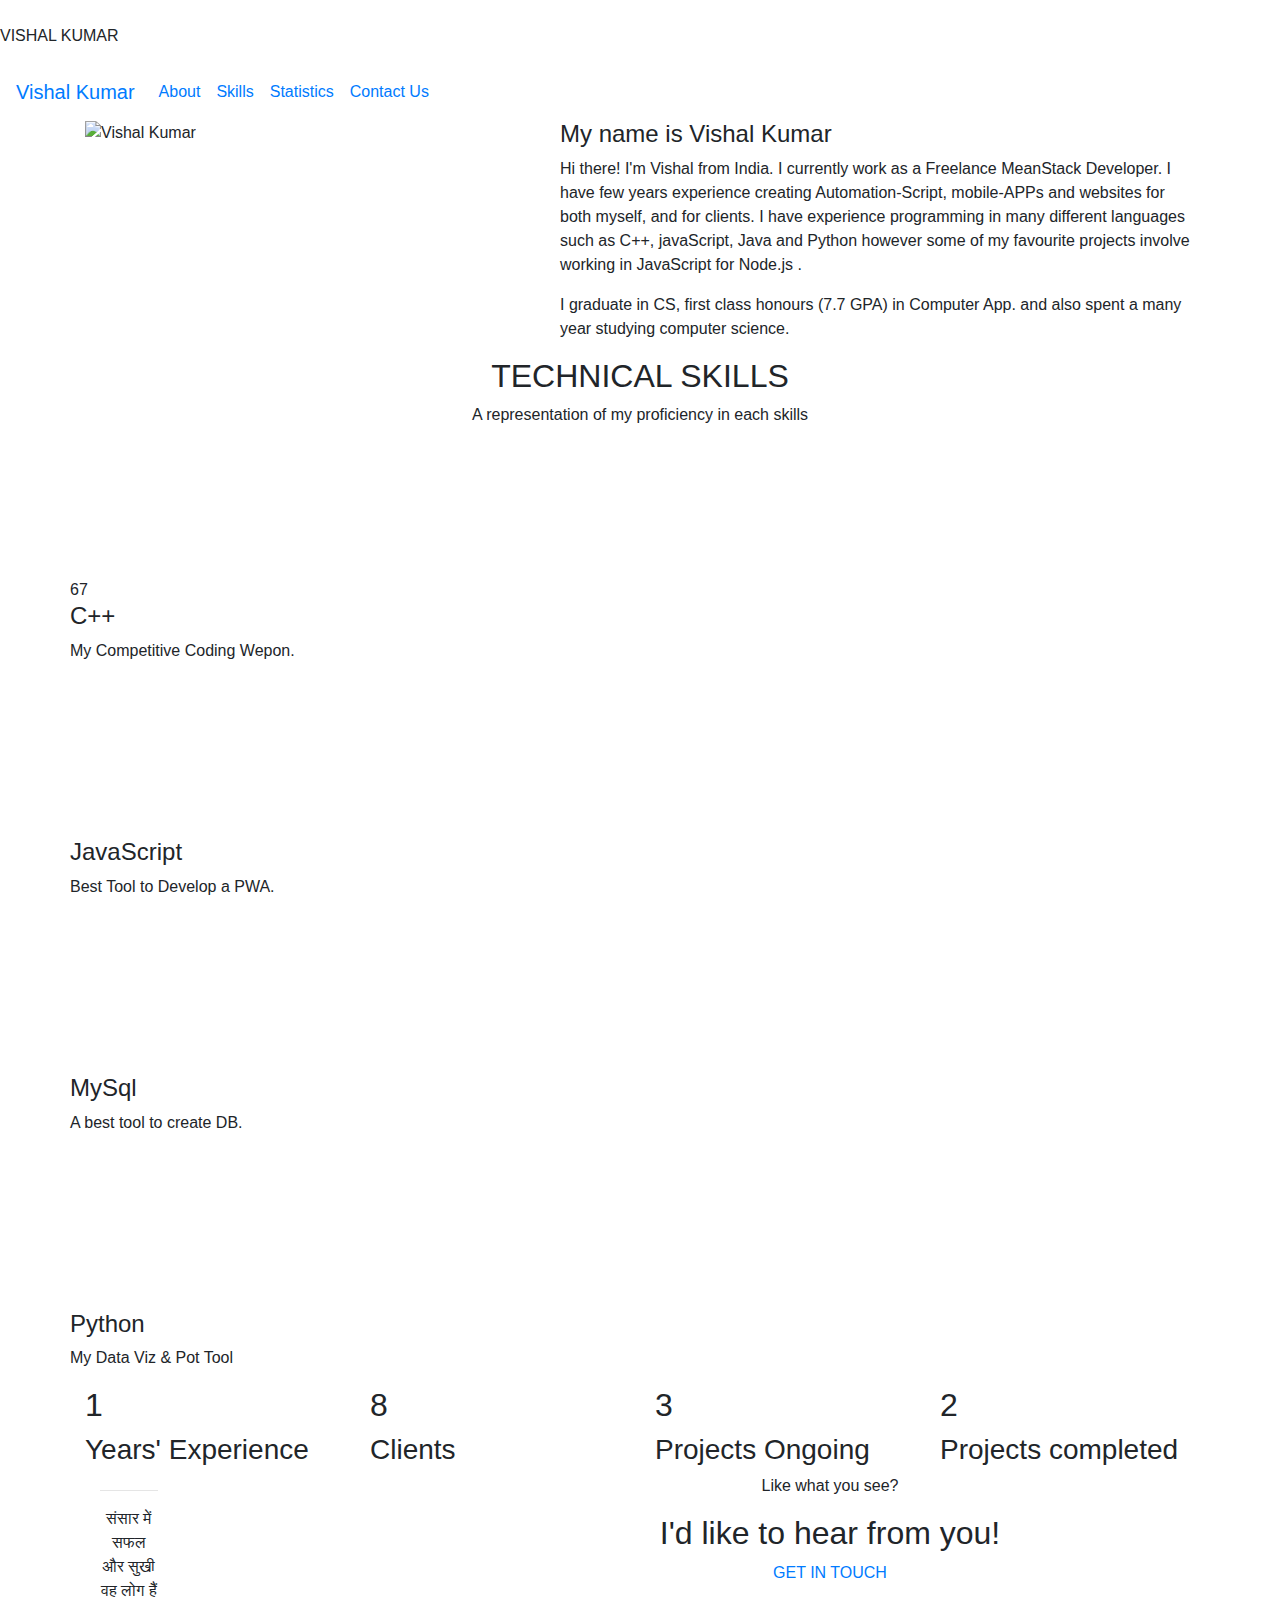
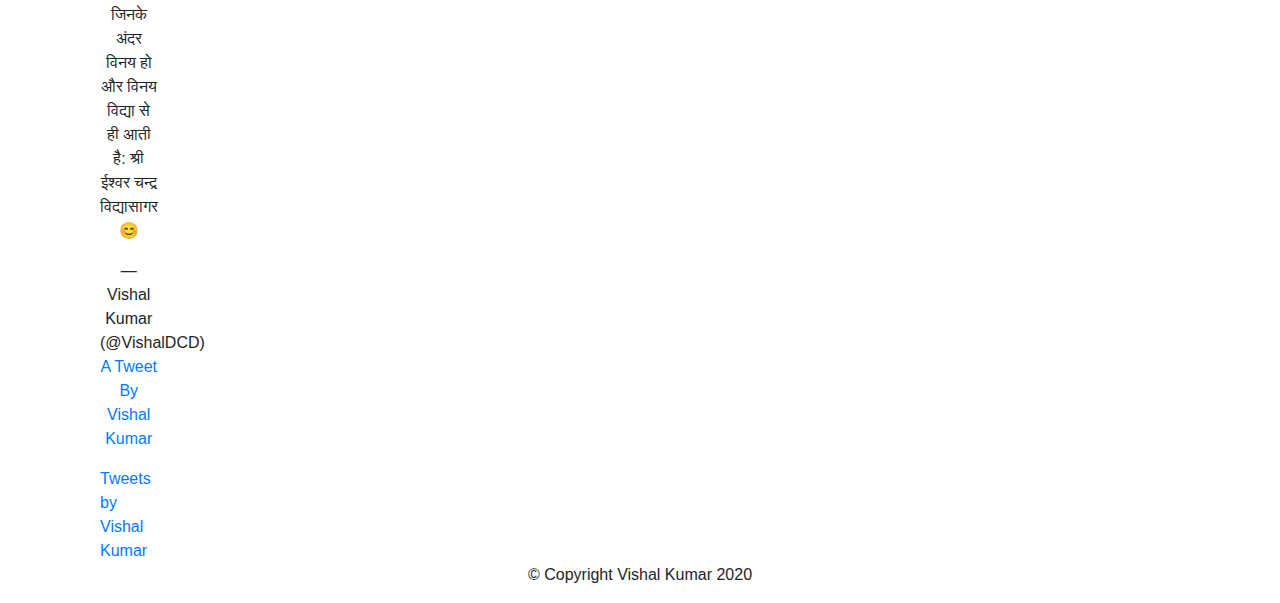
==== index.html @ 4528c331 "final" ====
<!DOCTYPE html>
<html>

<head>
	<title>How Vishal Kumar Can Increase Your Profit!</title>
	<meta name="viewport" content="width=device-width, initial-scale=1">

	<link href="icons/fav.png" rel="shortcut icon" type="image/png">

	<link rel="stylesheet" type="text/css" href="css/owl.carousel.min.css">
	<link href="css/all.min.css" rel="stylesheet">
	<link rel="stylesheet" type="text/css" href="css/superslides.css">
	<link rel="stylesheet" type="text/css" href="css/style.css">
	<link rel="stylesheet" href="https://stackpath.bootstrapcdn.com/bootstrap/4.4.1/css/bootstrap.min.css" integrity="sha384-Vkoo8x4CGsO3+Hhxv8T/Q5PaXtkKtu6ug5TOeNV6gBiFeWPGFN9MuhOf23Q9Ifjh"
	 crossorigin="anonymous">
	<link rel="stylesheet" type="text/css" href="css/style.css">
	<script src="https://ajax.googleapis.com/ajax/libs/jquery/3.4.1/jquery.min.js">

	</script>
	<meta name="google-site-verification" content="WDj7ejFOKZz7kZF9OXiN5RI51ISyXPaUN1xbs4c94IE" />



</head>

<body>

	<div class="loader">
		<div class="inner"></div>

	</div>


	<div id="slides">

		<div class="overlay"> </div>
		<div class="slides-container">
			<img src="img/img2.jpg" alt="">
			    <img src="img/img3.jpg" alt="">
			    <img src="img/img1.jpg" alt="">
		      </div>
   
               <div class="titleMessage">
	              <div class="heading">
		             <p class="main">VISHAL KUMAR</p>
		             <p class="sub typed"></p>
	                    </div>
	            </div>
     
                 <nav class="slides-navigation">
	              <a href="#" class="next"></a>
		          <a href="#" class="prev"></a>
		                                </nav>



                             
          </div>


          <!-- START Navigation Menu -->

		 	<nav id="navigation" class="navbar navbar-expand-lg">
	  <a class="navbar-brand" href="https://vishalbio.me/">Vishal Kumar</a>

	  <button class="navbar-toggler" type="button" data-toggle="collapse" data-target="#navbarNav" aria-controls="navbarNav" aria-expanded="false" aria-label="Toggle navigation">
	    <span class="navbar-toggler-icon"></span>
	  </button>

	  <div class="collapse navbar-collapse" id="navbarNav">
	    <ul class="navbar-nav">
	      <li class="nav-item active">
	        <a class="nav-link" href="#about">About <span class="sr-only">(current)</span></a>
	      </li>
	      <li class="nav-item">
	        <a class="nav-link" href="#Skills">Skills</a>
	      </li>
	      <li class="nav-item">
	        <a class="nav-link" href="#stats">Statistics</a>
	      </li>
	      <li class="nav-item">
	        <a class="nav-link" href="#contact">Contact Us</a>
	      </li>
	    </ul>
	  </div>

	</nav>

<!-- -------------END Navigation Menu -->
 
<!------------- END Slide Section -------->

<!--$$$$$$$$$$$$$$$$$$$$$$$$$$$$$$$$$$$$$$$$$$$$$$$$$$$$$$$ -->

<!------------- START About Section ---------->

<div id="about" class="about">

		<div class="container section">

			<div id="bioBox" class="row">

				<div class="col-md-5">
					<img class="aboutImage" src="img/about.jpg" alt="Vishal Kumar">
				</div>

				<div id="biosection" class="col-md-7">


					<h4 id="aboutheading">My name is Vishal Kumar</h4>

					<p id="aboutpara">Hi there! I'm Vishal from India. I currently work as a Freelance MeanStack Developer. I have few years experience creating Automation-Script, mobile-APPs and websites for both myself, and for clients. I have experience programming in many different languages such as C++, javaScript, Java and Python  however some of my favourite projects involve working in JavaScript for Node.js .</p>
					<p id="aboutpara1">I graduate in CS, first class honours (7.7 GPA) in Computer App. and also spent a many year studying computer science.</p>

				</div>

			</div>

		</div>
                            </div>

<!------------- END About Section ------->

<!--$$$$$$$$$$$$$$$$$$$$$$$$$$$$$$$$$$$$$$$$$$$$$$$$$$$$$$$ -->

 <!-------------- START Skill Section --------- -->
<div id="Skills" class="SkillsSection section">
    <div class="container">

       <div class="row">
           <div class="col-md-12 text-center">
           	<h2>TECHNICAL SKILLS</h2>
           	<p>A representation of my proficiency in each skills</p>

              </div>
            
            <div class="owl-carousel owl-theme">
				     <div class="skill">
				     	<span class="chart" data-percent="85">
				     		<span class="percent">67</span>
				     	<canvas height="152" width="152"></canvas>
				     	</span>
                    <h4>C++</h4>
                    <p>My Competitive Coding Wepon.</p>
             </div>
		     <div class="skill">
				     	<span class="chart" data-percent="67">
				     		<span class="percent"></span>
				     	<canvas height="152" width="152"></canvas>
				     	</span>
                    <h4>JavaScript</h4>
                    <p>Best Tool to Develop a PWA.</p>
             </div> 
             <div class="skill">
				     	<span class="chart" data-percent="73">
				     		<span class="percent"></span>
				     	<canvas height="152" width="152"></canvas>
				     	</span>
                    <h4>MySql</h4>
                    <p>A best tool to create DB.</p>
             </div> 
             <div class="skill">
				     	<span class="chart" data-percent="64">
				     		<span class="percent"></span>
				     	<canvas height="152" width="152"></canvas>
				     	</span>
                    <h4>Python</h4>
                    <p>My Data Viz & Pot Tool</p>
             </div>          
         

				     	
				     
                    	</div>
       
       </div>

	</div>
                            
</div>

<!-------------- END Skill Section ------ -->
<!-- $$$$$$$$$$$$$$$$$$$$$$$$$$$$$$$$$$$$$$$$$$$$$$$$$$$$$$$ -->
<!-------------- START Stats Section -------->

<div id="stats" class="statsSection section">
    <div class="container">

       <div class="row">

           <div class="col-md-3 col-sm-6">
           	<div class="squareItem">
           		<div class="squareInnercontainer">
		          <div class="squareIcon">
		           		<i class="fas fa-chalkboard-teacher"></i>
		           	</div>
		          <div class="squareContent">
		           			<h2 class="counter">1</h2>
		           			<h3>Years' Experience</h3>
		           		</div>		

           		   </div>

           	     </div>
               </div>


             <div class="col-md-3 col-sm-6">
           	<div class="squareItem">
           		<div class="squareInnercontainer">
		          <div class="squareIcon">
		           		<i class="fab fa-intercom"></i>
		           	</div>
		          <div class="squareContent">
		           			<h2 class="counter">8</h2>
		           			<h3>        </h3>
		           			<h3>          Clients</h3>
		           		</div>		

           		   </div>

           	     </div>
               </div>
               

                <div class="col-md-3 col-sm-6">
           	<div class="squareItem">
           		<div class="squareInnercontainer">
		          <div class="squareIcon">
		           		<i class="fab fa-dev"></i>
		           	</div>
		          <div class="squareContent">
		           			<h2 class="counter">3</h2>
		           			<h3>Projects Ongoing</h3>
		           		</div>		

           		   </div>

           	     </div>
               </div>


                <div class="col-md-3 col-sm-6">
           	<div class="squareItem">
           		<div class="squareInnercontainer">
		          <div class="squareIcon">
		           		<i class="fas fa-check-double"></i>
		           	</div>
		          <div class="squareContent">
		           			<h2 class="counter">2</h2>
		           			<h3>Projects completed</h3>
		           		</div>		

           		   </div>

           	     </div>
               </div>   
            
       
       </div>

	  </div>
    
    </div>                            
<!------------ END stats Section ------>

 <div class="container section">
 	<div  id="contactInner" class="row">

 	
 	   <div  class="col-md-4" >

 	   	  <div class="col-md-3 text-center">
		 	   	<h1 id="tweetHead" >      <a href="https://twitter.com/vishal_Indev?ref_src=twsrc%5Etfw" data-size="large" data-show-count="false"> </a> </h1>
		 	   		<hr>
		 	   		<blockquote class="twitter-tweet"><p lang="hi" dir="ltr">संसार में सफल और सुखी वह लोग हैं जिनके अंदर विनय हो और विनय विद्या से ही आती है: श्री ईश्वर चन्द्र विद्यासागर 😊</p>&mdash; Vishal Kumar (@VishalDCD) <a  style=" width: 100%;" href="https://twitter.com/VishalDCD/status/1269127497062342656?ref_src=twsrc%5Etfw"> A Tweet By Vishal Kumar</a></blockquote> 
		 	   	</div>
 	   		
 	   		<div class="col-md-3 twitter-timeline"> 
          <a  id="TweetDynamic" class="twitter-grid twitter-timeline" data-chrome="nofooter transparent noheader noscrollbar noborders" data-tweet-limit="1"  href=" https://twitter.com/vishal_Indev?ref_src=twsrc%5Etfw" >Tweets by Vishal Kumar</a>  
 	 
 	     </div>

    </div>


 	   	  <div id="contact" class="col-md-8 text-center">
				       
				       <p class="subHeading">Like what you see?</p>
						<h2>I'd like to hear from you!</h2>
						<a id="contactButton" href="mailto:moxyac@gmail.com">GET IN TOUCH</a>  

                 </div>

 	   		

 		
 	</div>
 	
 </div>

   <script type="text/javascript"> 
        function rotateElem() { 
            document.querySelector('.box').style.transform 
                       = 'rotate(90deg)'; 
        } 
    </script> 
 
  <script async src="https://platform.twitter.com/widgets.js" charset="utf-8"></script>
 
  
 

<!-- $$$$$$$$$$$$$$$$$$$$$$$$$$$$$$$$$$$$$$$$$$$$$$$$$$$$$$$ -->
<!------------ START NAV_MENU Section ------>
 <!--<div id="contact" class="contactSection section">
	<div class="col-md-12 text-center">
		
	</div>
</div>
-->   




<!------------ END NAV_MENU Section ------>


<! $$$$$$$$$$$$$$$$$$$$$$$$$$$$$$$$$$$$$$$$$$$$$$$$$$$$$$$ -->

<!------------ START Footer Section ------>
<div class="footer">
	<div class="col-md-12 text-center"><p>&copy; Copyright Vishal Kumar 2020</p></div>
</div>




<!------------ END Footer Section ------>
 



<!------------ START Script LinkUp Section ------>


	<script  src="js/countUp.js"></script>   

	<script  src="js/countUp-jquery.js"></script>      
    <script  src="js/jquery.easypiechart.min.js"></script>
	<script  src="js/jquery.superslides.min.js"></script>
	<script src="js/owl.carousel.min.js"></script>
	<script  src="js/typed.min.js"></script>
	<script  src="js/script.js"></script>
	<script src="https://cdn.jsdelivr.net/npm/popper.js@1.16.0/dist/umd/popper.min.js" integrity="sha384-Q6E9RHvbIyZFJoft+2mJbHaEWldlvI9IOYy5n3zV9zzTtmI3UksdQRVvoxMfooAo" crossorigin="anonymous"></script>
	<script src="https://stackpath.bootstrapcdn.com/bootstrap/4.4.1/js/bootstrap.min.js" integrity="sha384-wfSDF2E50Y2D1uUdj0O3uMBJnjuUD4Ih7YwaYd1iqfktj0Uod8GCExl3Og8ifwB6" crossorigin="anonymous"></script>
	 
<!------------ END Script LinkUp Section ------>
  </body>
</html>
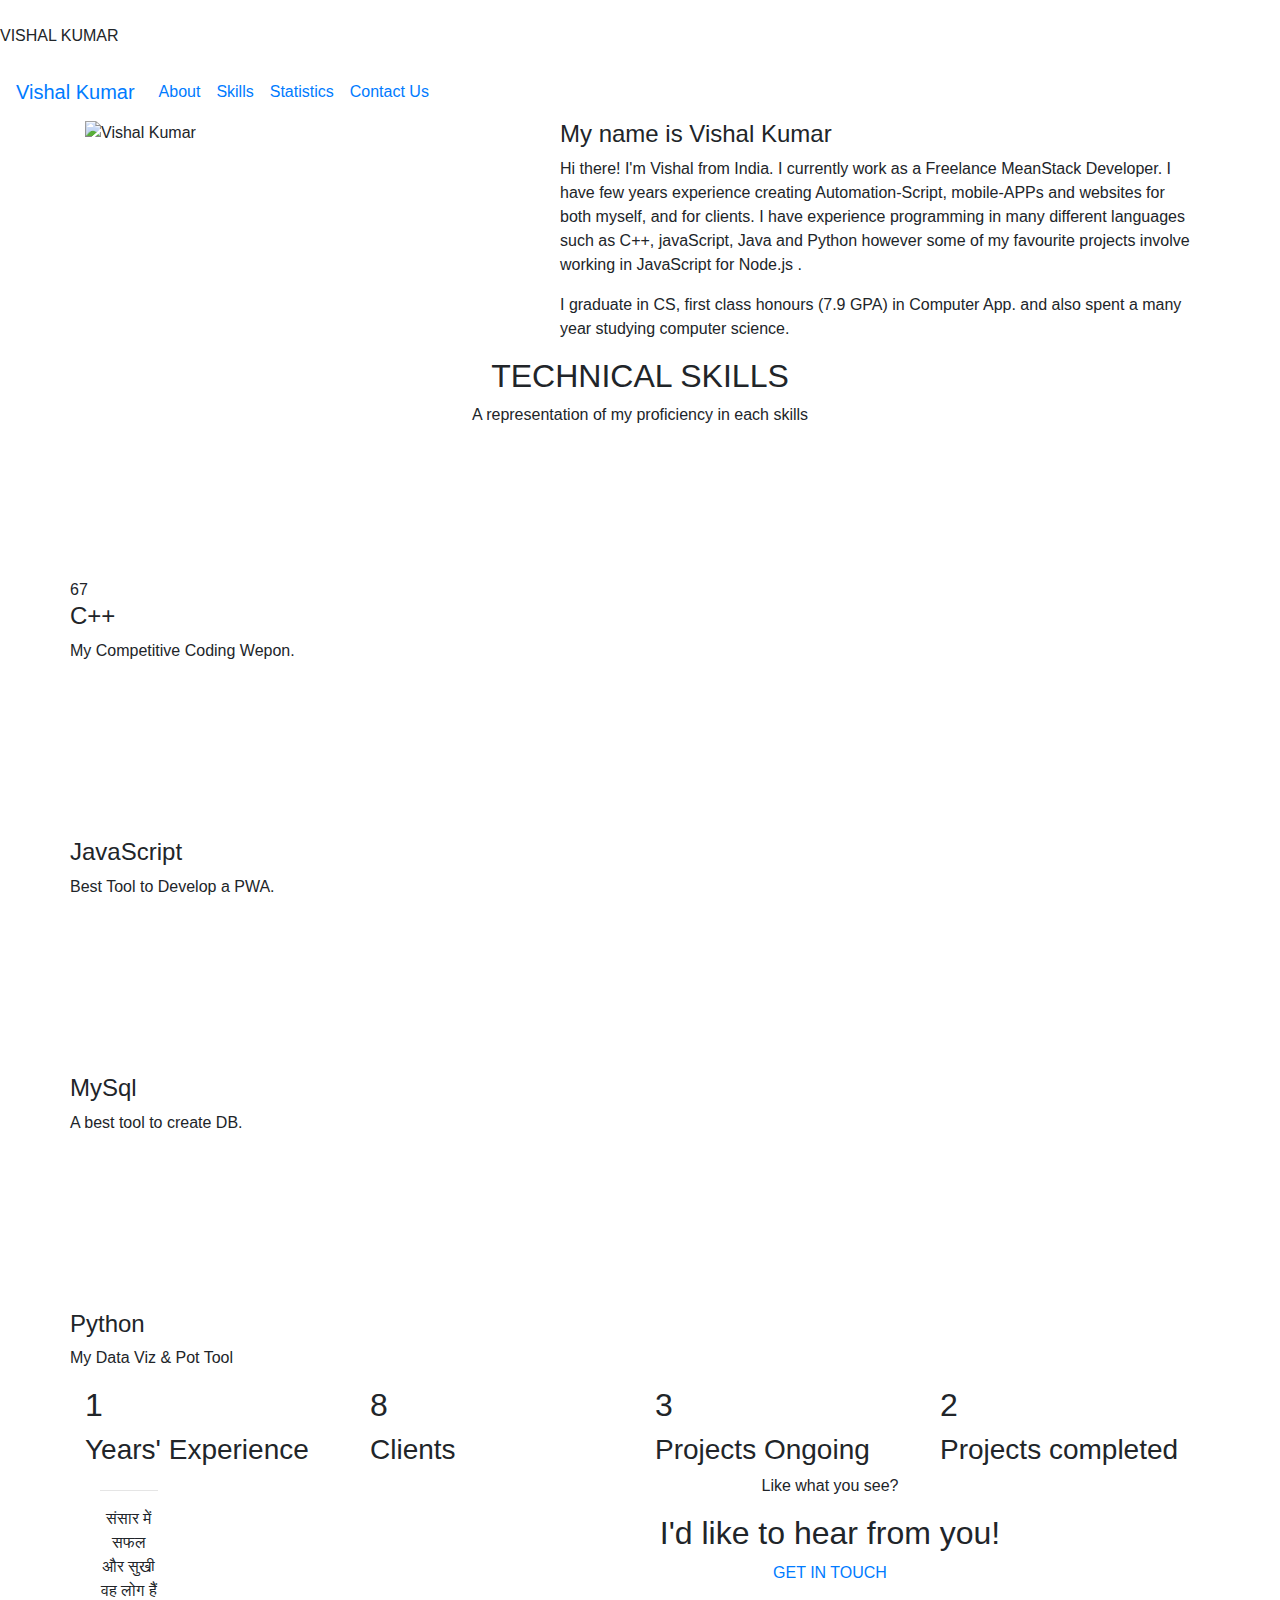
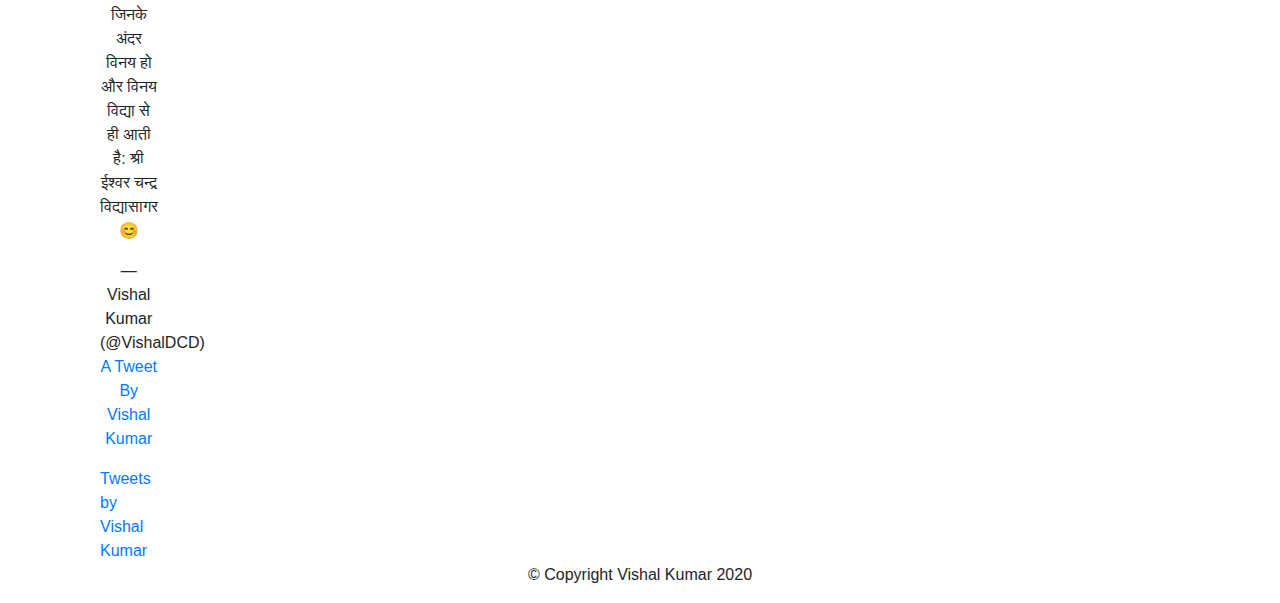
==== commit 2347c04d: "Hellogit add -A" ====
--- a/index.html
+++ b/index.html
@@ -17,7 +17,7 @@
 	<script src="https://ajax.googleapis.com/ajax/libs/jquery/3.4.1/jquery.min.js">
 
 	</script>
-	<meta name="google-site-verification" content="WDj7ejFOKZz7kZF9OXiN5RI51ISyXPaUN1xbs4c94IE" />
+	<meta name="google-site-verification" content="o-kmNgveFhkYPiuFZlKp3XdMpLm1UFD-99THWBRkzZA" />
 
 
 
@@ -110,7 +110,7 @@
 					<h4 id="aboutheading">My name is Vishal Kumar</h4>
 
 					<p id="aboutpara">Hi there! I'm Vishal from India. I currently work as a Freelance MeanStack Developer. I have few years experience creating Automation-Script, mobile-APPs and websites for both myself, and for clients. I have experience programming in many different languages such as C++, javaScript, Java and Python  however some of my favourite projects involve working in JavaScript for Node.js .</p>
-					<p id="aboutpara1">I graduate in CS, first class honours (7.7 GPA) in Computer App. and also spent a many year studying computer science.</p>
+					<p id="aboutpara1">I graduate in CS, first class honours (7.9 GPA) in Computer App. and also spent a many year studying computer science.</p>
 
 				</div>
 
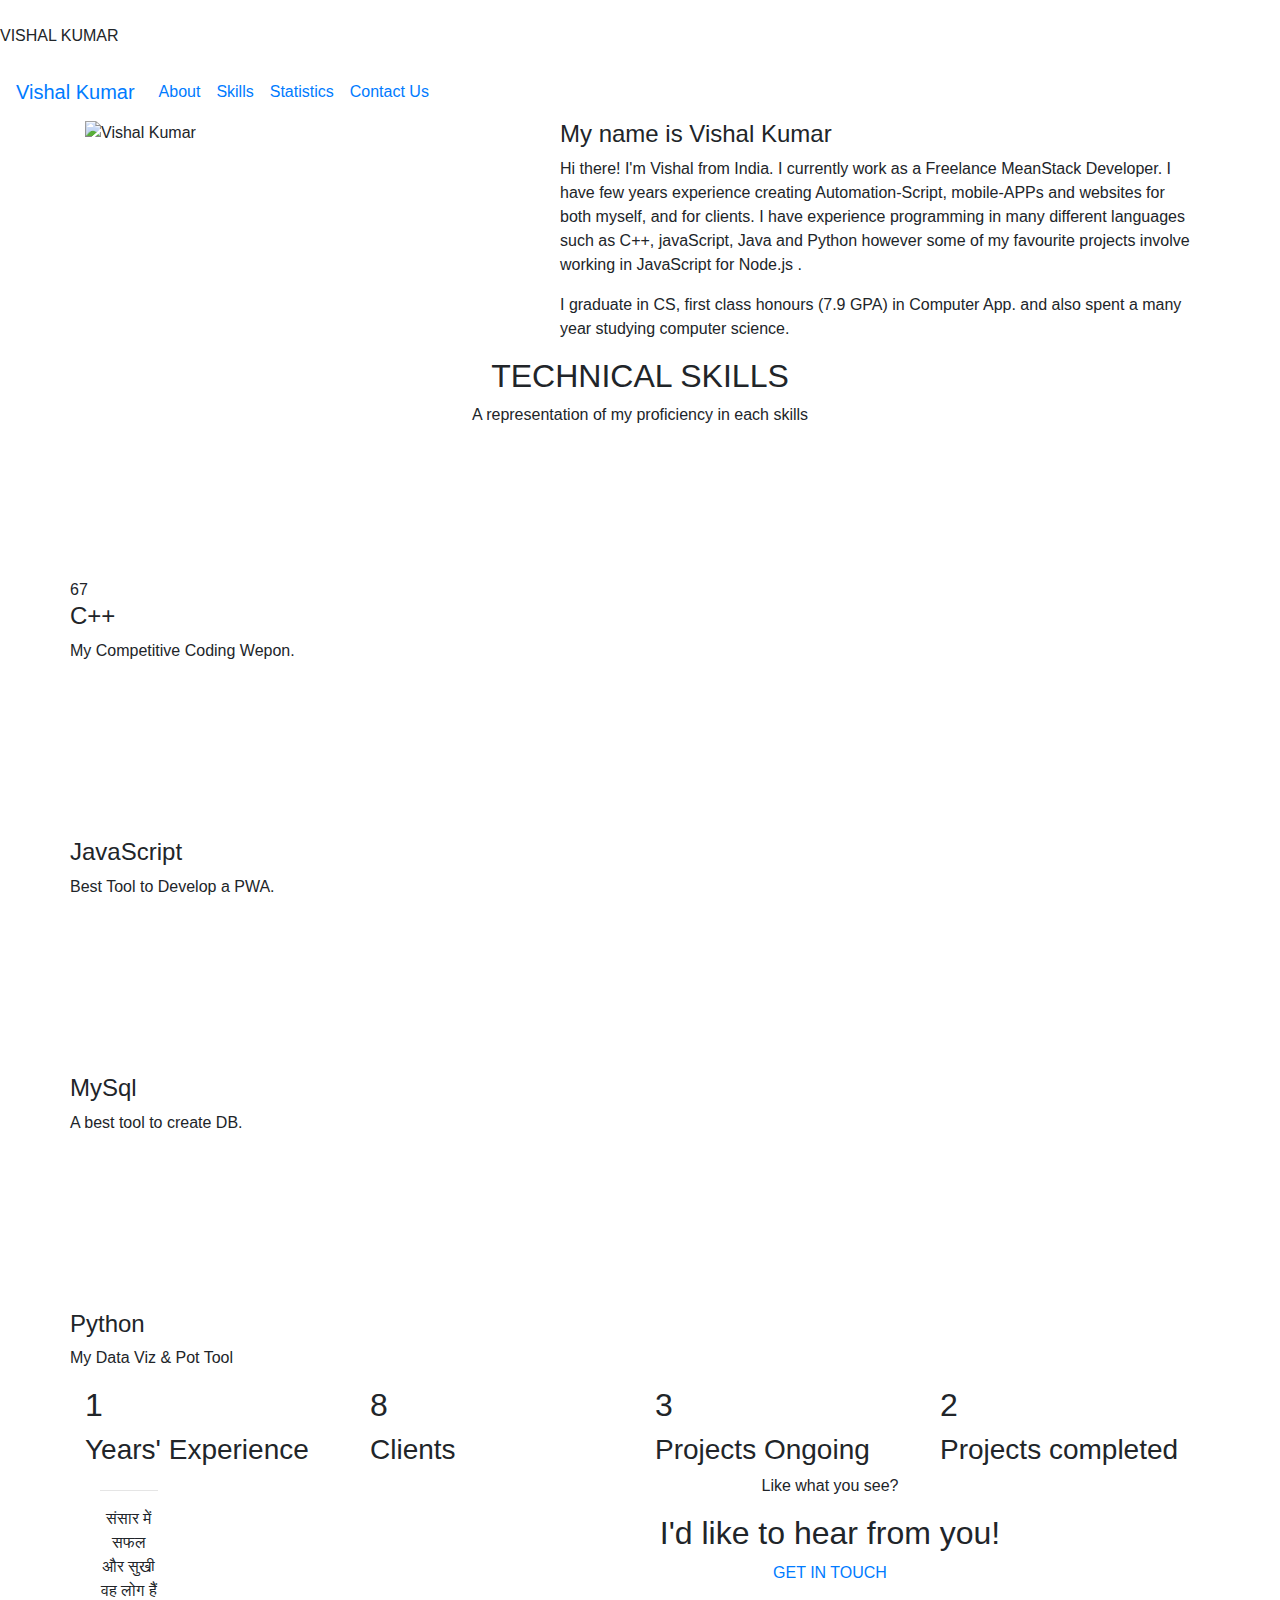
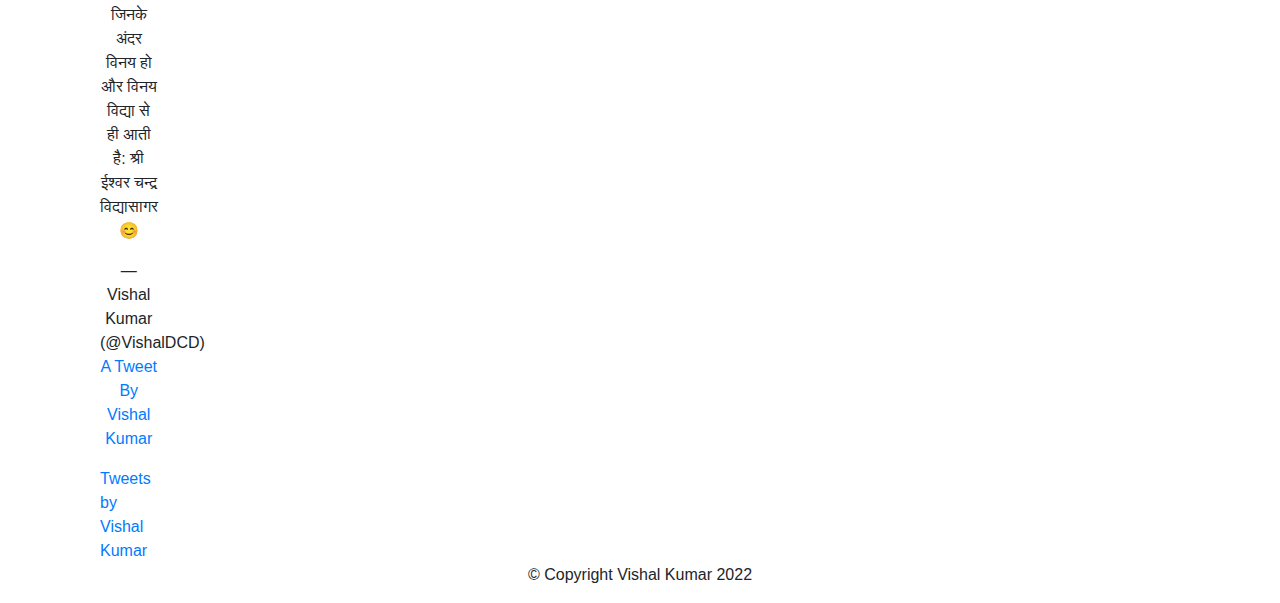
==== commit 2167c020: "href hanged" ====
--- a/index.html
+++ b/index.html
@@ -61,7 +61,7 @@
           <!-- START Navigation Menu -->
 
 		 	<nav id="navigation" class="navbar navbar-expand-lg">
-	  <a class="navbar-brand" href="https://vishalbio.me/">Vishal Kumar</a>
+	  <a class="navbar-brand" href="https://vishalbio.pages.dev/">Vishal Kumar</a>
 
 	  <button class="navbar-toggler" type="button" data-toggle="collapse" data-target="#navbarNav" aria-controls="navbarNav" aria-expanded="false" aria-label="Toggle navigation">
 	    <span class="navbar-toggler-icon"></span>
@@ -330,7 +330,7 @@
 
 <!------------ START Footer Section ------>
 <div class="footer">
-	<div class="col-md-12 text-center"><p>&copy; Copyright Vishal Kumar 2020</p></div>
+	<div class="col-md-12 text-center"><p>&copy; Copyright Vishal Kumar 2022</p></div>
 </div>
 
 
